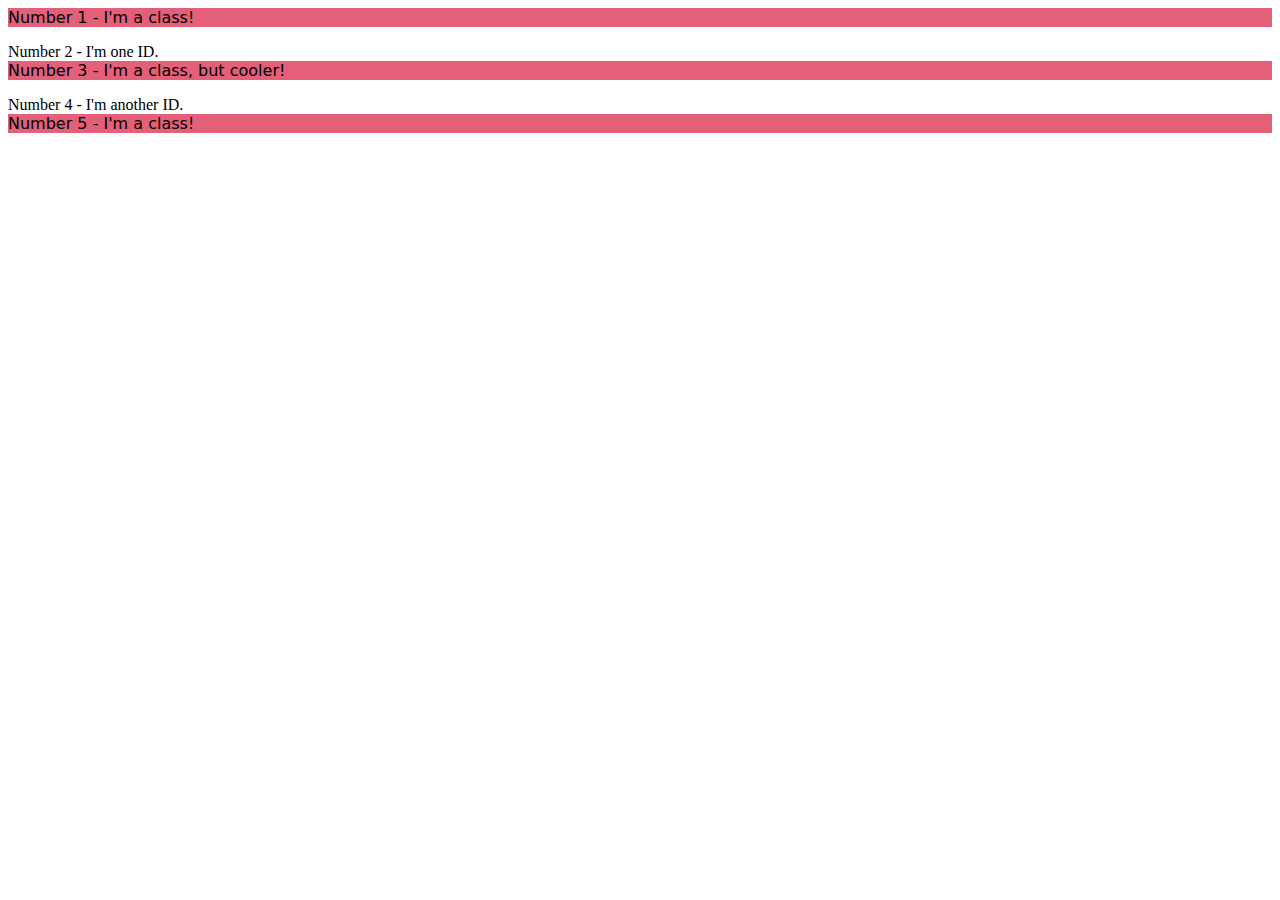
==== foundations/02-class-id-selectors/index.html @ 90ba7ddb "First step of background for odd elements added" ====
<!DOCTYPE html>
<html lang="en">
  <head>
    <meta charset="UTF-8">
    <meta http-equiv="X-UA-Compatible" content="IE=edge">
    <meta name="viewport" content="width=device-width, initial-scale=1.0">
    <title>Class and ID Selectors</title>
    <link rel="stylesheet" href="style.css">
  </head>
  <body>
    <div class="odds"<p>Number 1 - I'm a class!</p></div>
    <div>Number 2 - I'm one ID.</div>
    <div class="odds"<p>Number 3 - I'm a class, but cooler!</p></div>
    <div>Number 4 - I'm another ID.</div>
    <div class="odds"<p>Number 5 - I'm a class!</p></div>
  </body>
</html>
---- foundations/02-class-id-selectors/style.css ----
.odds {
    background-color: rgb(228, 95, 120);
    font-family: Verdana, DejaVu Sans, sans-serif;
}
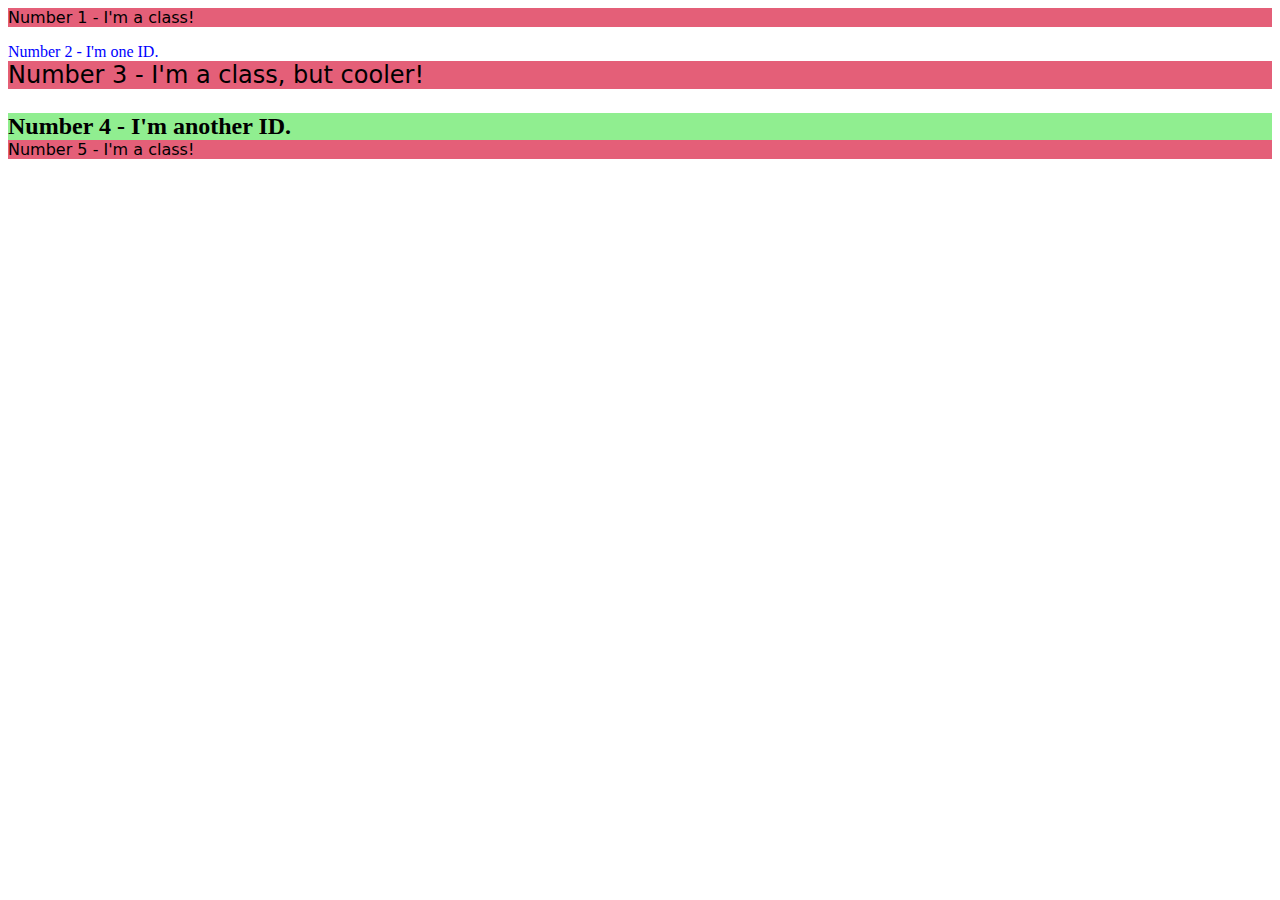
==== commit c0ad36b9: "Finished rest of steps as intended.  Blue text and larger font for num 2, multiple classes for num 3" ====
--- a/foundations/02-class-id-selectors/index.html
+++ b/foundations/02-class-id-selectors/index.html
@@ -9,9 +9,15 @@
   </head>
   <body>
     <div class="odds"<p>Number 1 - I'm a class!</p></div>
-    <div>Number 2 - I'm one ID.</div>
-    <div class="odds"<p>Number 3 - I'm a class, but cooler!</p></div>
-    <div>Number 4 - I'm another ID.</div>
+    <div class="blueText">Number 2 - I'm one ID.</div>
+    <div class="odds">
+      <div class="font24">Number 3 - I'm a class, but cooler!</p></div>
+    </div>
+    <div class="boldGreen">Number 4 - I'm another ID.</div>
     <div class="odds"<p>Number 5 - I'm a class!</p></div>
   </body>
-</html>+</html>
+
+<!--
+  For Number 3 element, putting div class inside of another div class makes it inherit attributes from both classes. Applies "odds" and "font24."
+ -->--- a/foundations/02-class-id-selectors/style.css
+++ b/foundations/02-class-id-selectors/style.css
@@ -1,4 +1,19 @@
 .odds {
     background-color: rgb(228, 95, 120);
     font-family: Verdana, DejaVu Sans, sans-serif;
+}
+
+.blueText {
+    color: blue;
+    font-size: 36x;
+}
+
+.font24 {
+    font-size: 24px;
+}
+
+.boldGreen {
+    background-color: lightgreen;
+    font-size: 24px;
+    font-weight: bold;
 }